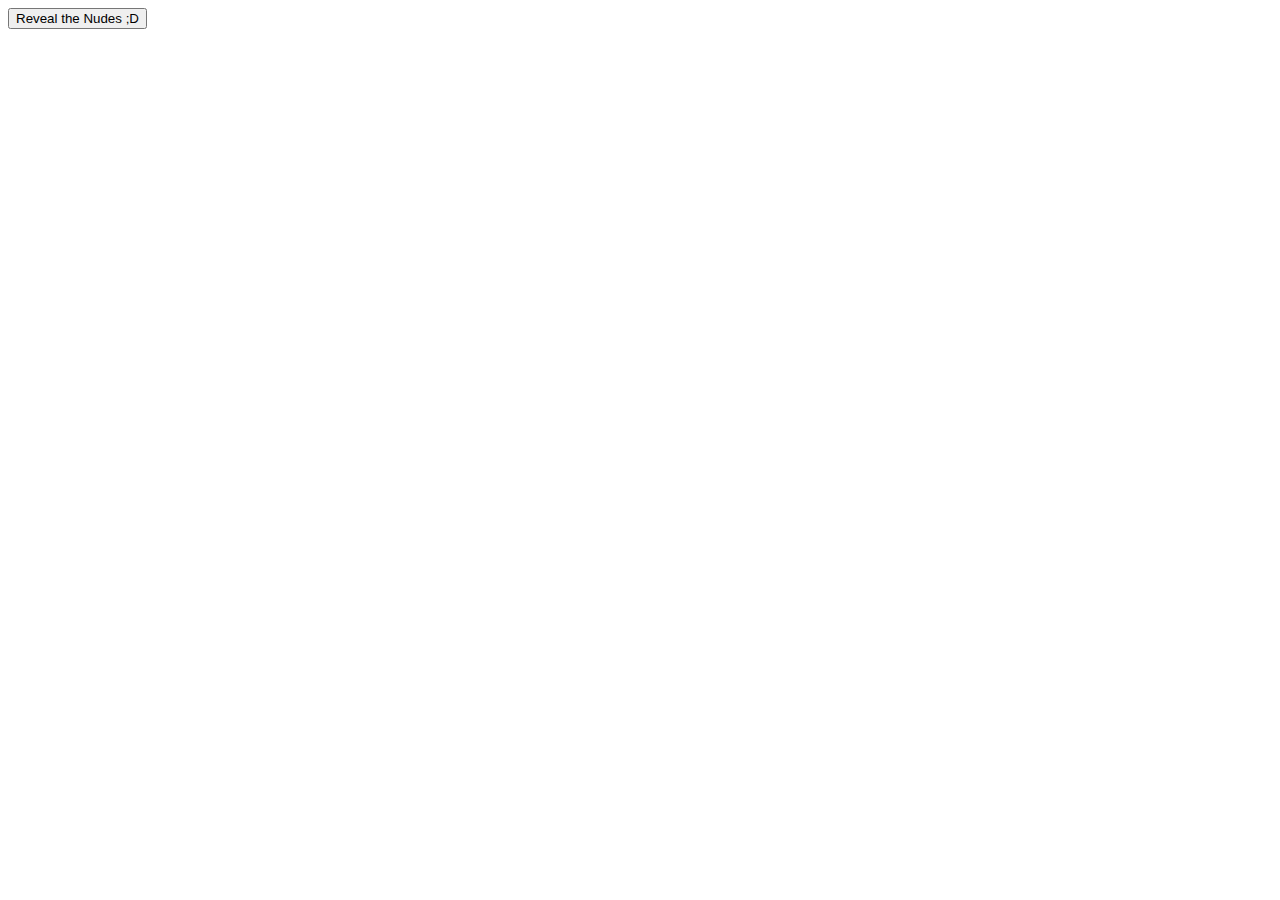
==== shop/index.html @ dc443cdd "update1" ====
<!DOCTYPE html>
<html lang="en">
  <head>
    <title>PC Shop</title>
    <style>
      #items-container {
        display: grid;
        grid-template-columns: auto auto;
      }
      .item {
        margin: 20px 40px 20px 0px;
      }
      .item img {
        width: 256px;
        height: 256px;
      }
      .item ul {
        list-style: none;
      }
      .item li {
        font-size: 20px;
        margin-bottom: 20px;
        margin-top: 20px;
      }
    </style>
  </head>
  <body>
    <button id="button">Reveal the Nudes ;D</button>

    <div id="items-container"></div>
    <script src="script.js"></script>
  </body>
</html>
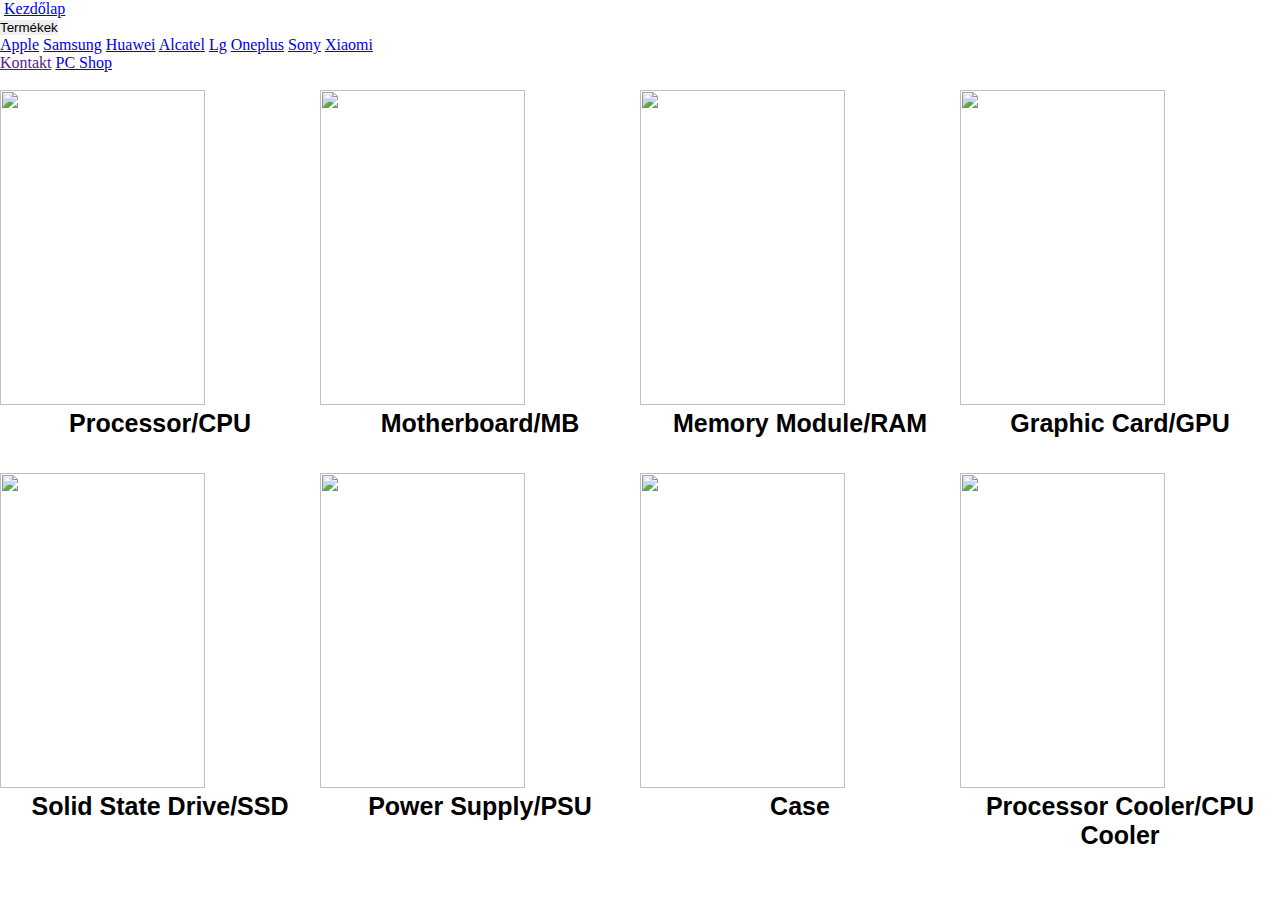
==== commit 54367f6e: "update2" ====
--- a/shop/index.html
+++ b/shop/index.html
@@ -2,32 +2,21 @@
 <html lang="en">
   <head>
     <title>PC Shop</title>
-    <style>
-      #items-container {
-        display: grid;
-        grid-template-columns: auto auto;
-      }
-      .item {
-        margin: 20px 40px 20px 0px;
-      }
-      .item img {
-        width: 256px;
-        height: 256px;
-      }
-      .item ul {
-        list-style: none;
-      }
-      .item li {
-        font-size: 20px;
-        margin-bottom: 20px;
-        margin-top: 20px;
-      }
-    </style>
+    <meta name="viewport" content="width=device-width, initial-scale=1.0" />
+    <script src="https://ajax.googleapis.com/ajax/libs/jquery/3.5.1/jquery.min.js"></script>
+    <link rel="stylesheet" href="../header/header.css" />
+    <link rel="stylesheet" href="index.css" />
+    <link rel="stylesheet" href="../footer/footer.css" />
   </head>
+
   <body>
-    <button id="button">Reveal the Nudes ;D</button>
-
+    <header></header>
     <div id="items-container"></div>
+    <footer></footer>
     <script src="script.js"></script>
+    <script>
+      $("header").load("../header/header.html");
+      $("footer").load("../footer/footer.html");
+    </script>
   </body>
 </html>
--- a/shop/index.css
+++ b/shop/index.css
@@ -0,0 +1,64 @@
+* {
+  padding: 0;
+  margin: 0;
+  border: 0;
+}
+body {
+  min-width: 100%;
+  max-width: 100%;
+}
+#items-container {
+  display: flex;
+  flex-direction: row;
+  flex-wrap: wrap;
+  justify-content: space-around;
+  min-height: 85vh;
+  width: 100%;
+}
+.pc p {
+  text-align: center;
+  font-size: 25px;
+  font-family: "Roboto Condensed", sans-serif;
+  font-weight: bold;
+}
+.pc {
+  width: 25%;
+  height: 35vh;
+}
+.pc img {
+  width: 80%;
+  height: 100%;
+  object-fit: cover;
+}
+.outter {
+  width: 100%;
+  height: 100vh;
+  position: absolute;
+  top: 0;
+  left: 0;
+  overflow: hidden;
+  background-color: rgba(0, 0, 0, 0.349);
+  display: flex;
+  align-content: space-around;
+  justify-content: center;
+  align-items: center;
+}
+.photo {
+  height: 80vh;
+  position: relative;
+}
+.photo img {
+  height: 90%;
+  margin-top: 5%;
+}
+.photo button {
+  position: absolute;
+  font-size: 35px;
+  font-family: "Roboto Condensed", sans-serif;
+  font-weight: bold;
+  background-color: rgba(0, 0, 0, 0);
+  top: -15px;
+  right: 0;
+  outline: none;
+  cursor: pointer;
+}
